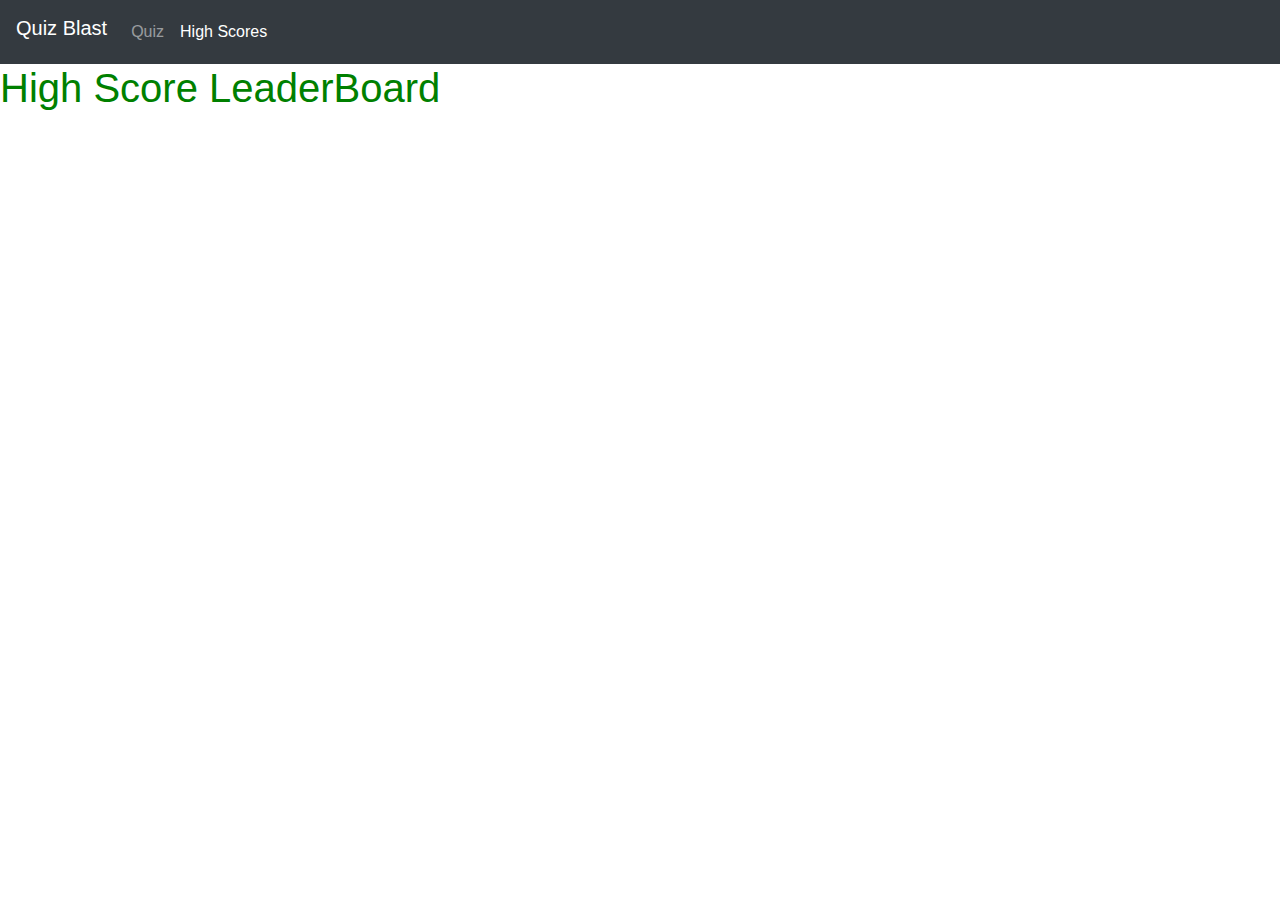
==== Highscore.html @ 28ee36f6 "final commit" ====
<!DOCTYPE html>
<html lang="en">

<head>
  <link rel="stylesheet" href="style.css">
  <meta charset="UTF-8">
  <meta name="viewport" content="width=device-width, initial-scale=1.0">
  <meta http-equiv="X-UA-Compatible" content="ie=edge">
  <title>Highscores</title>
  <link rel="stylesheet" href="highscore.css">
  <link rel="stylesheet" href="https://stackpath.bootstrapcdn.com/bootstrap/4.4.1/css/bootstrap.min.css"
    integrity="sha384-Vkoo8x4CGsO3+Hhxv8T/Q5PaXtkKtu6ug5TOeNV6gBiFeWPGFN9MuhOf23Q9Ifjh" crossorigin="anonymous">
</head>

<body>
  <nav class="navbar navbar-expand-sm navbar-dark bg-dark">
    <h1 class="navbar-brand">Quiz Blast</h1>
    <button class="navbar-toggler" type="button" data-toggle="collapse" data-target="#navbarNavDropdown"
      aria-controls="navbarNavDropdown" aria-expanded="false" aria-label="Toggle navigation">
      <span class="navbar-toggler-icon"></span>
    </button>
    <div class="collapse navbar-collapse" id="navbarNavDropdown">
      <ul class="navbar-nav">
        <li class="nav-item">
          <a class="nav-link" href="quiz.html">Quiz<span class="sr-only">(current)</span></a>
        </li>
        <li class="nav-item active">
          <a class="nav-link" href="#">High Scores</a>
        </li>
      </ul>
    </div>
  </nav>


  <h1>High Score LeaderBoard</h1>

  <br><br><br>
  <div class="row">

    <ol class="text-center" id="leaderboard"></ol>
  </div>


  <script src="https://code.jquery.com/jquery-3.4.1.slim.min.js"
    integrity="sha384-J6qa4849blE2+poT4WnyKhv5vZF5SrPo0iEjwBvKU7imGFAV0wwj1yYfoRSJoZ+n"
    crossorigin="anonymous"></script>
  <script src="https://cdn.jsdelivr.net/npm/popper.js@1.16.0/dist/umd/popper.min.js"
    integrity="sha384-Q6E9RHvbIyZFJoft+2mJbHaEWldlvI9IOYy5n3zV9zzTtmI3UksdQRVvoxMfooAo"
    crossorigin="anonymous"></script>
  <script src="https://stackpath.bootstrapcdn.com/bootstrap/4.4.1/js/bootstrap.min.js"
    integrity="sha384-wfSDF2E50Y2D1uUdj0O3uMBJnjuUD4Ih7YwaYd1iqfktj0Uod8GCExl3Og8ifwB6"
    crossorigin="anonymous"></script>
  <script src="highscores.js"></script>
</body>

</html>
---- style.css ----
.hide {
    display: none;
}

.jumbotron {
    background-image: url("../img/jumbotron_bg.jpg");
    background-size: cover;
  }

h3 {
    color: white;
    font-weight: 800;
}

h1 {
    color: white;
    font-weight: 800;
}

h4 {
    text-align: center;
}

var {
    color: black
}

.text-center {
    color: green;
    font-weight: 900
}

body {
    height: 100%;
    width: 100%;
}
---- highscore.css ----
body {
    background-image: url(https://wallpaperset.com/w/full/f/9/8/210373.jpg);
    background-repeat: no-repeat;
    background-size: 2000px 850px;
}

.jumbotron {
    opacity: 0;
}

h1 {
    color: green
}
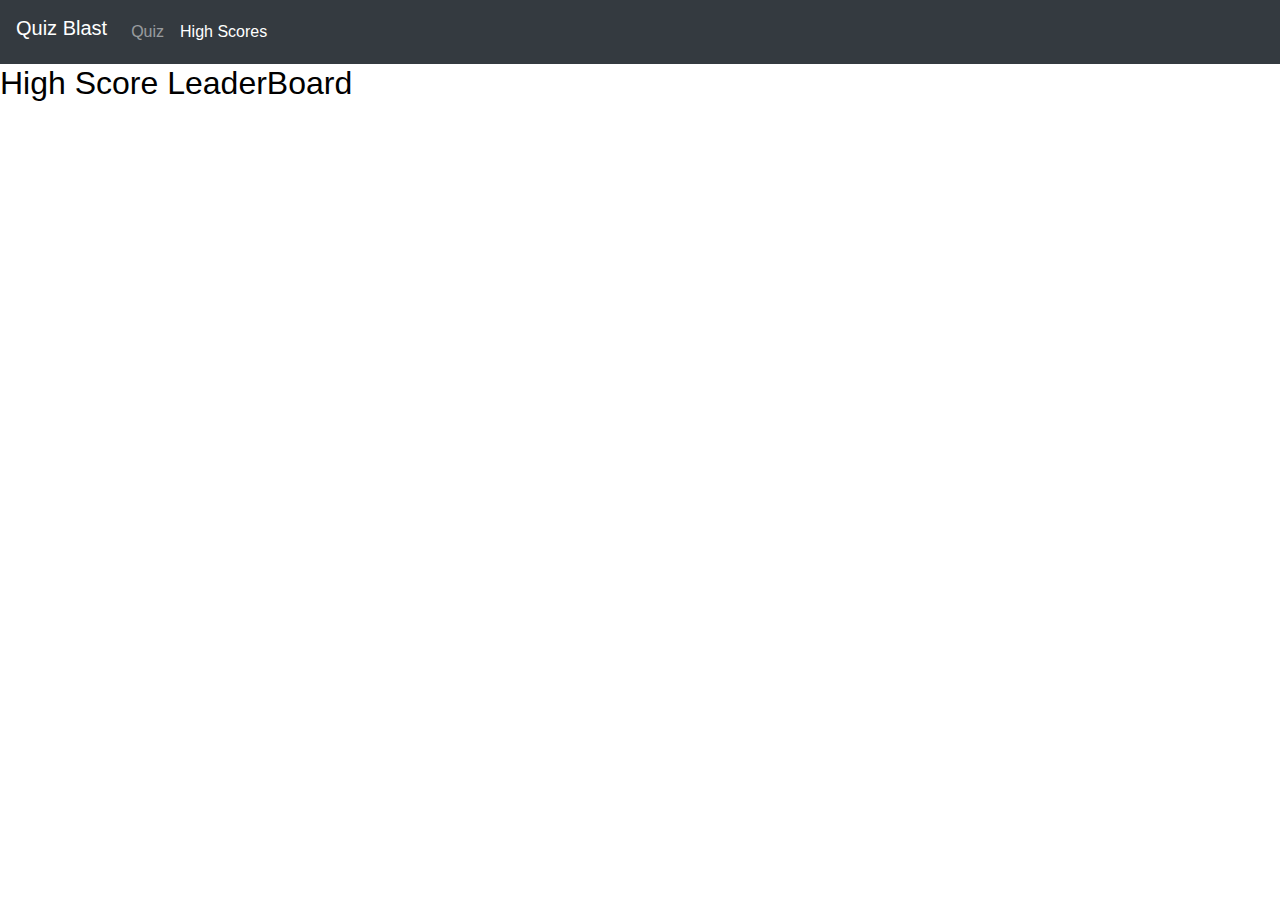
==== commit f44a8a8d: "Add files via upload" ====
--- a/Highscore.html
+++ b/Highscore.html
@@ -1,56 +1,56 @@
-<!DOCTYPE html>
-<html lang="en">
-
-<head>
-  <link rel="stylesheet" href="style.css">
-  <meta charset="UTF-8">
-  <meta name="viewport" content="width=device-width, initial-scale=1.0">
-  <meta http-equiv="X-UA-Compatible" content="ie=edge">
-  <title>Highscores</title>
-  <link rel="stylesheet" href="highscore.css">
-  <link rel="stylesheet" href="https://stackpath.bootstrapcdn.com/bootstrap/4.4.1/css/bootstrap.min.css"
-    integrity="sha384-Vkoo8x4CGsO3+Hhxv8T/Q5PaXtkKtu6ug5TOeNV6gBiFeWPGFN9MuhOf23Q9Ifjh" crossorigin="anonymous">
-</head>
-
-<body>
-  <nav class="navbar navbar-expand-sm navbar-dark bg-dark">
-    <h1 class="navbar-brand">Quiz Blast</h1>
-    <button class="navbar-toggler" type="button" data-toggle="collapse" data-target="#navbarNavDropdown"
-      aria-controls="navbarNavDropdown" aria-expanded="false" aria-label="Toggle navigation">
-      <span class="navbar-toggler-icon"></span>
-    </button>
-    <div class="collapse navbar-collapse" id="navbarNavDropdown">
-      <ul class="navbar-nav">
-        <li class="nav-item">
-          <a class="nav-link" href="quiz.html">Quiz<span class="sr-only">(current)</span></a>
-        </li>
-        <li class="nav-item active">
-          <a class="nav-link" href="#">High Scores</a>
-        </li>
-      </ul>
-    </div>
-  </nav>
-
-
-  <h1>High Score LeaderBoard</h1>
-
-  <br><br><br>
-  <div class="row">
-
-    <ol class="text-center" id="leaderboard"></ol>
-  </div>
-
-
-  <script src="https://code.jquery.com/jquery-3.4.1.slim.min.js"
-    integrity="sha384-J6qa4849blE2+poT4WnyKhv5vZF5SrPo0iEjwBvKU7imGFAV0wwj1yYfoRSJoZ+n"
-    crossorigin="anonymous"></script>
-  <script src="https://cdn.jsdelivr.net/npm/popper.js@1.16.0/dist/umd/popper.min.js"
-    integrity="sha384-Q6E9RHvbIyZFJoft+2mJbHaEWldlvI9IOYy5n3zV9zzTtmI3UksdQRVvoxMfooAo"
-    crossorigin="anonymous"></script>
-  <script src="https://stackpath.bootstrapcdn.com/bootstrap/4.4.1/js/bootstrap.min.js"
-    integrity="sha384-wfSDF2E50Y2D1uUdj0O3uMBJnjuUD4Ih7YwaYd1iqfktj0Uod8GCExl3Og8ifwB6"
-    crossorigin="anonymous"></script>
-  <script src="highscores.js"></script>
-</body>
-
+<!DOCTYPE html>
+<html lang="en">
+
+<head>
+  <link rel="stylesheet" href="style.css">
+  <meta charset="UTF-8">
+  <meta name="viewport" content="width=device-width, initial-scale=1.0">
+  <meta http-equiv="X-UA-Compatible" content="ie=edge">
+  <title>Highscores</title>
+  <link rel="stylesheet" href="highscore.css">
+  <link rel="stylesheet" href="https://stackpath.bootstrapcdn.com/bootstrap/4.4.1/css/bootstrap.min.css"
+    integrity="sha384-Vkoo8x4CGsO3+Hhxv8T/Q5PaXtkKtu6ug5TOeNV6gBiFeWPGFN9MuhOf23Q9Ifjh" crossorigin="anonymous">
+</head>
+
+<body>
+  <nav class="navbar navbar-expand-sm navbar-dark bg-dark">
+    <h1 class="navbar-brand">Quiz Blast</h1>
+    <button class="navbar-toggler" type="button" data-toggle="collapse" data-target="#navbarNavDropdown"
+      aria-controls="navbarNavDropdown" aria-expanded="false" aria-label="Toggle navigation">
+      <span class="navbar-toggler-icon"></span>
+    </button>
+    <div class="collapse navbar-collapse" id="navbarNavDropdown">
+      <ul class="navbar-nav">
+        <li class="nav-item">
+          <a class="nav-link" href="index.html">Quiz<span class="sr-only">(current)</span></a>
+        </li>
+        <li class="nav-item active">
+          <a class="nav-link" href="#">High Scores</a>
+        </li>
+      </ul>
+    </div>
+  </nav>
+
+
+  <h2>High Score LeaderBoard</h2>
+
+  <br><br><br>
+  <div class="row">
+
+    <ol class="text-center" id="leaderboard"></ol>
+  </div>
+
+
+  <script src="https://code.jquery.com/jquery-3.4.1.slim.min.js"
+    integrity="sha384-J6qa4849blE2+poT4WnyKhv5vZF5SrPo0iEjwBvKU7imGFAV0wwj1yYfoRSJoZ+n"
+    crossorigin="anonymous"></script>
+  <script src="https://cdn.jsdelivr.net/npm/popper.js@1.16.0/dist/umd/popper.min.js"
+    integrity="sha384-Q6E9RHvbIyZFJoft+2mJbHaEWldlvI9IOYy5n3zV9zzTtmI3UksdQRVvoxMfooAo"
+    crossorigin="anonymous"></script>
+  <script src="https://stackpath.bootstrapcdn.com/bootstrap/4.4.1/js/bootstrap.min.js"
+    integrity="sha384-wfSDF2E50Y2D1uUdj0O3uMBJnjuUD4Ih7YwaYd1iqfktj0Uod8GCExl3Og8ifwB6"
+    crossorigin="anonymous"></script>
+  <script src="highscores.js"></script>
+</body>
+
 </html>--- a/style.css
+++ b/style.css
@@ -1,36 +1,37 @@
-.hide {
-    display: none;
-}
-
-.jumbotron {
-    background-image: url("../img/jumbotron_bg.jpg");
-    background-size: cover;
-  }
-
-h3 {
-    color: white;
-    font-weight: 800;
-}
-
-h1 {
-    color: white;
-    font-weight: 800;
-}
-
-h4 {
-    text-align: center;
-}
-
-var {
-    color: black
-}
-
-.text-center {
-    color: green;
-    font-weight: 900
-}
-
-body {
-    height: 100%;
-    width: 100%;
-}
+.hide {
+    display: none;
+}
+
+.jumbotron {
+    background-image: url("../img/jumbotron_bg.jpg");
+    background-size: cover;
+  }
+
+h3 {
+    color: white;
+    font-weight: 800;
+}
+
+h1 {
+    color: white;
+    font-weight: 800;
+}
+
+h4 {
+    text-align: center;
+}
+
+var {
+    color: black
+}
+
+.text-center {
+    color: green;
+    font-weight: 900
+}
+
+body {
+    height: 100%;
+    width: 100%;
+
+}
--- a/highscore.css
+++ b/highscore.css
@@ -1,13 +1,19 @@
-body {
-    background-image: url(https://wallpaperset.com/w/full/f/9/8/210373.jpg);
-    background-repeat: no-repeat;
-    background-size: 2000px 850px;
-}
-
-.jumbotron {
-    opacity: 0;
-}
-
-h1 {
-    color: green
+body {
+    background-image: url(https://wallpaperset.com/w/full/f/9/8/210373.jpg);
+    background-repeat: no-repeat;
+    background-size: 2000px 850px;
+}
+
+.jumbotron {
+    opacity: 0;
+}
+
+h2 {
+    color: black;
+    font-weight: 500;
+}
+
+.text-center {
+    color: black;
+    font-weight: 1000;
 }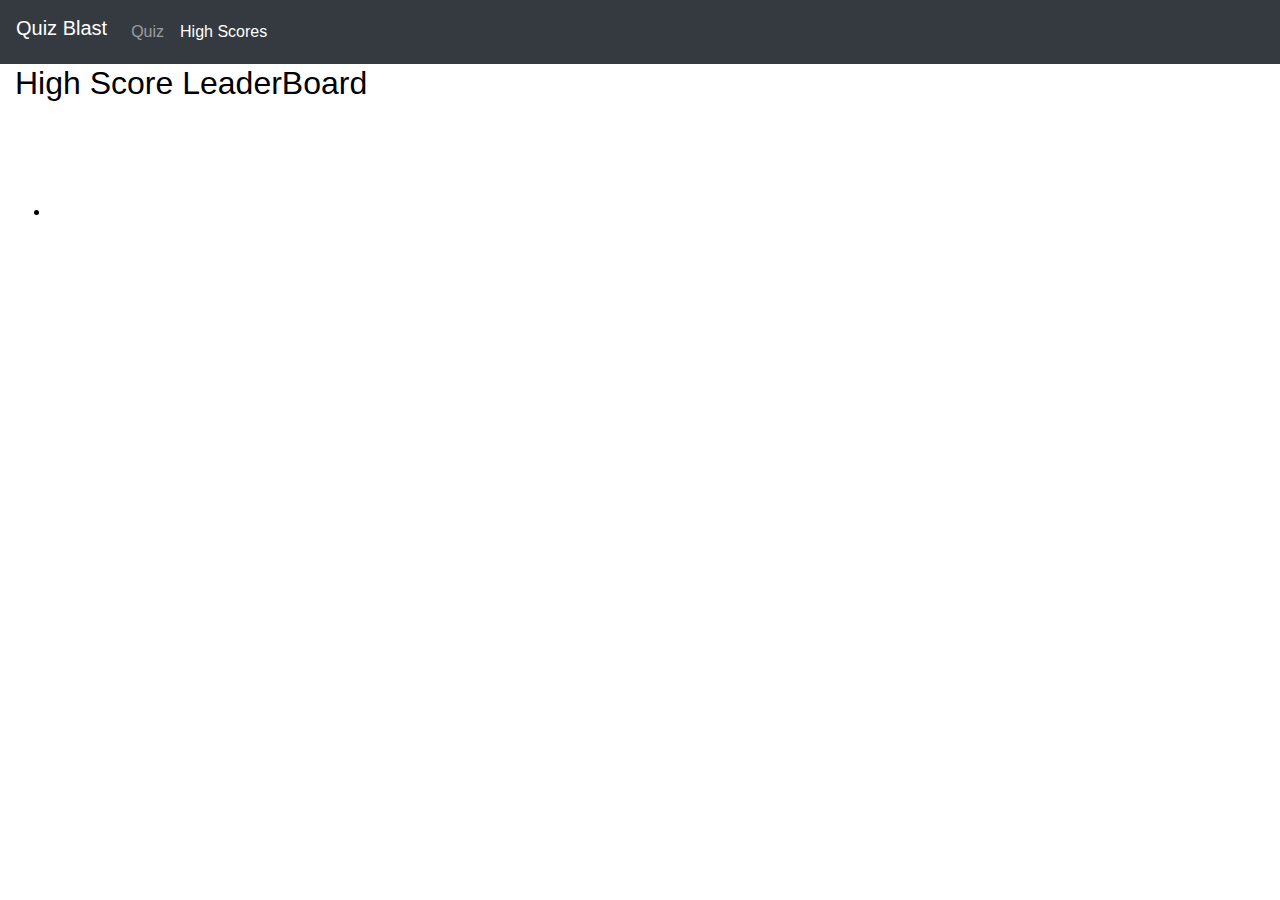
==== commit 04c0db91: "Add files via upload" ====
--- a/Highscore.html
+++ b/Highscore.html
@@ -31,13 +31,10 @@
     </div>
   </nav>
 
-
-  <h2>High Score LeaderBoard</h2>
-
-  <br><br><br>
-  <div class="row">
-
-    <ol class="text-center" id="leaderboard"></ol>
+  <div class="container-fluid">
+    <h2>High Score LeaderBoard</h2>
+    <li class="text-center" id="leaderboard"></li>
+  </div>
   </div>
 
 
--- a/highscore.css
+++ b/highscore.css
@@ -1,19 +1,37 @@
 body {
     background-image: url(https://wallpaperset.com/w/full/f/9/8/210373.jpg);
     background-repeat: no-repeat;
-    background-size: 2000px 850px;
-}
-
-.jumbotron {
-    opacity: 0;
+    background-size: cover;
 }
 
 h2 {
     color: black;
+    font-size: calc([minimum size] + ([maximum size] - [minimum size]) * ((100vw - [minimum viewport width]) / ([maximum viewport width] - [minimum viewport width])));
     font-weight: 500;
 }
 
-.text-center {
+#leaderboard {
+    z-index: 100;
+    position: absolute;
+    color: black ;
+    font-size: calc([minimum size] + ([maximum size] - [minimum size]) * ((100vw - [minimum viewport width]) / ([maximum viewport width] - [minimum viewport width])));;
+    font-weight: bold;
+    left: 50px;
+    top: 200px;
+}
+
+.id {
     color: black;
+    font-size: x-large;
     font-weight: 1000;
-}+}
+
+/* #text {
+    z-index: 100;
+    position: absolute;
+    color: white;
+    font-size: 24px;
+    font-weight: bold;
+    left: 150px;
+    top: 350px;
+  } */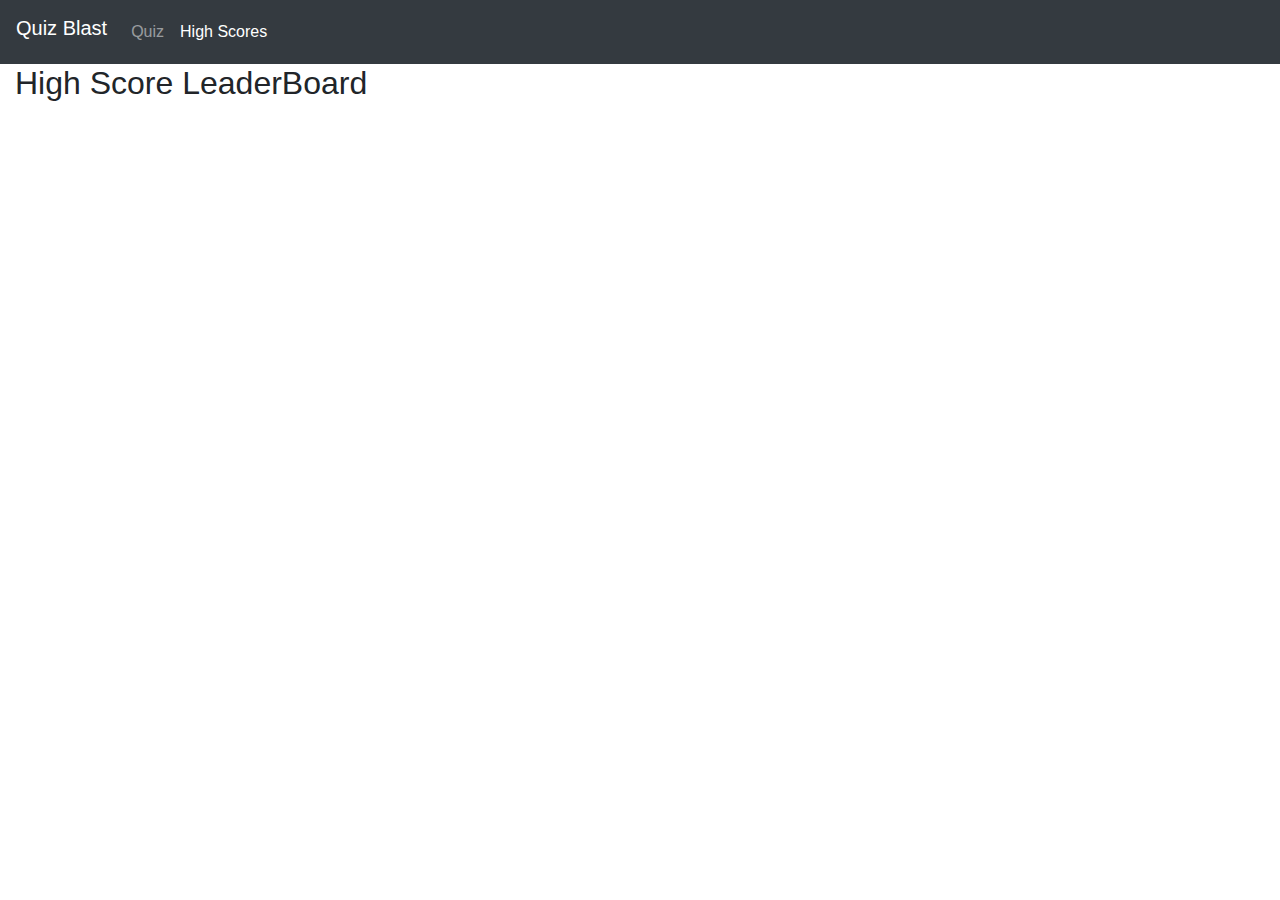
==== commit ee9649a0: "Add files via upload" ====
--- a/Highscore.html
+++ b/Highscore.html
@@ -2,12 +2,11 @@
 <html lang="en">
 
 <head>
-  <link rel="stylesheet" href="style.css">
   <meta charset="UTF-8">
   <meta name="viewport" content="width=device-width, initial-scale=1.0">
   <meta http-equiv="X-UA-Compatible" content="ie=edge">
   <title>Highscores</title>
-  <link rel="stylesheet" href="highscore.css">
+  <link rel="stylesheet" href="ighscore.css">
   <link rel="stylesheet" href="https://stackpath.bootstrapcdn.com/bootstrap/4.4.1/css/bootstrap.min.css"
     integrity="sha384-Vkoo8x4CGsO3+Hhxv8T/Q5PaXtkKtu6ug5TOeNV6gBiFeWPGFN9MuhOf23Q9Ifjh" crossorigin="anonymous">
 </head>
@@ -33,7 +32,7 @@
 
   <div class="container-fluid">
     <h2>High Score LeaderBoard</h2>
-    <li class="text-center" id="leaderboard"></li>
+    <ul class="text-center" id="leaderboard"></ul>
   </div>
   </div>
 
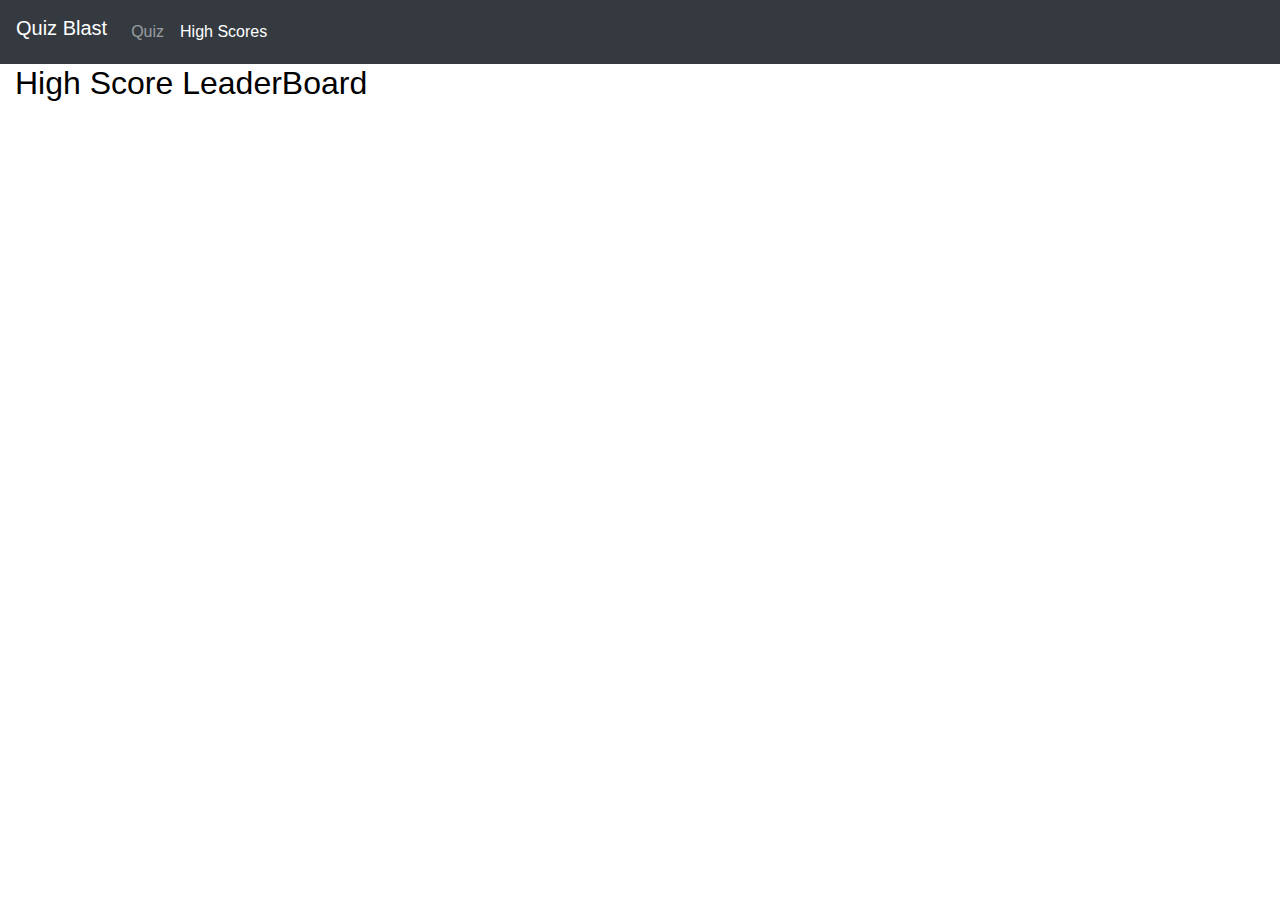
==== commit 4b1f434e: "Add files via upload" ====
--- a/Highscore.html
+++ b/Highscore.html
@@ -1,12 +1,11 @@
 <!DOCTYPE html>
 <html lang="en">
-
 <head>
   <meta charset="UTF-8">
   <meta name="viewport" content="width=device-width, initial-scale=1.0">
   <meta http-equiv="X-UA-Compatible" content="ie=edge">
   <title>Highscores</title>
-  <link rel="stylesheet" href="ighscore.css">
+  <link rel="stylesheet" href="highscore.css">
   <link rel="stylesheet" href="https://stackpath.bootstrapcdn.com/bootstrap/4.4.1/css/bootstrap.min.css"
     integrity="sha384-Vkoo8x4CGsO3+Hhxv8T/Q5PaXtkKtu6ug5TOeNV6gBiFeWPGFN9MuhOf23Q9Ifjh" crossorigin="anonymous">
 </head>
--- a/highscore.css
+++ b/highscore.css
@@ -0,0 +1,42 @@
+body {
+    background-image: url(https://wallpaperset.com/w/full/f/9/8/210373.jpg);
+    background-repeat: no-repeat;
+    background-size: cover;
+}
+
+h2 {
+    color: black;
+    font-size: calc([minimum size] + ([maximum size] - [minimum size]) * ((100vw - [minimum viewport width]) / ([maximum viewport width] - [minimum viewport width])));
+    font-weight: 500;
+}
+
+/* #leaderboard {
+    z-index: 999;
+    position: absolute;
+    color: black ;
+    font-size: calc([minimum size] + ([maximum size] - [minimum size]) * ((100vw - [minimum viewport width]) / ([maximum viewport width] - [minimum viewport width])));;
+    font-weight: bold;
+    left: 50px;
+    top: 200px;
+    opacity: 1;
+} */
+
+.li {
+    z-index: 999;
+    position: absolute;
+    color: black ;
+    font-size: calc([minimum size] + ([maximum size] - [minimum size]) * ((100vw - [minimum viewport width]) / ([maximum viewport width] - [minimum viewport width])));;
+    font-weight: bold;
+    left: 50px;
+    top: 200px;
+    opacity: 1;
+}
+/* #text {
+    z-index: 100;
+    position: absolute;
+    color: white;
+    font-size: 24px;
+    font-weight: bold;
+    left: 150px;
+    top: 350px;
+  } */